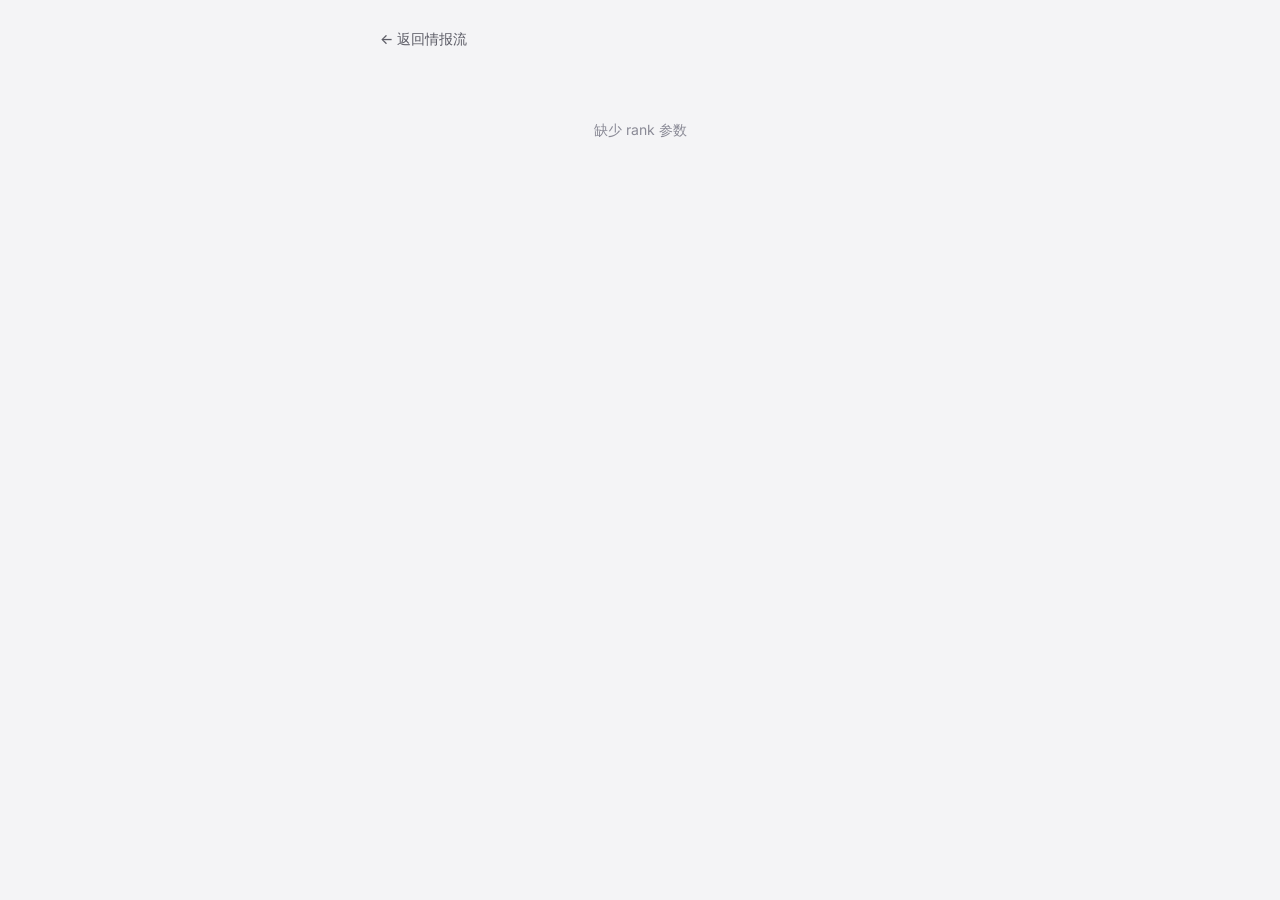
==== web/detail.html @ 74d7f3e4 "initial creator scout prototype" ====
<!DOCTYPE html>
<html lang="zh-CN">
  <head>
    <meta charset="UTF-8" />
    <meta name="viewport" content="width=device-width, initial-scale=1, viewport-fit=cover" />
    <title>Creator 完整分析 · Scout</title>
    <link rel="preconnect" href="https://fonts.googleapis.com" />
    <link rel="preconnect" href="https://fonts.gstatic.com" crossorigin />
    <link
      href="https://fonts.googleapis.com/css2?family=Instrument+Serif:ital@0;1&family=Inter:wght@400;500;600&display=swap"
      rel="stylesheet"
    />
    <link rel="stylesheet" href="css/app.css" />
  </head>
  <body class="detail-page">
    <div class="page detail-layout">
      <header class="detail-header">
        <a class="back-link" href="index.html">← 返回情报流</a>
      </header>

      <article class="detail-article" id="detail-root" hidden>
        <div class="detail-hero">
          <a class="avatar-link channel-link" data-avatar-link href="#" target="_blank" rel="noopener noreferrer">
            <img class="avatar-img avatar-img--lg" data-avatar-img alt="" hidden />
            <span class="avatar-fallback avatar-fallback--lg" data-avatar-fallback></span>
          </a>
          <div class="detail-identity">
            <a class="creator-name-link channel-link" data-name-link href="#" target="_blank" rel="noopener noreferrer">
              <h1 class="detail-name" data-name></h1>
            </a>
            <p class="detail-sub" data-sub></p>
          </div>
        </div>

        <section class="detail-section">
          <h2 class="detail-section-title">完整推荐分析</h2>
          <div id="detail-recommendation"></div>
        </section>

        <section class="detail-section">
          <h2 class="detail-section-title">运营观察（原始）</h2>
          <p class="detail-paragraph" data-scout-raw></p>
        </section>

        <section class="detail-section">
          <h2 class="detail-section-title">数据简评</h2>
          <p class="detail-paragraph" data-highlight></p>
        </section>

        <section class="detail-section">
          <h2 class="detail-section-title">核心数据</h2>
          <div class="detail-stats" data-stats></div>
        </section>

        <section class="detail-section">
          <h2 class="detail-section-title">代表视频</h2>
          <a class="video-card video-card--detail" data-video-link href="#" target="_blank" rel="noopener noreferrer">
            <img class="video-thumb" data-video-thumb alt="" />
            <div class="video-card-body">
              <span class="video-title" data-video-title></span>
              <span class="video-meta" data-video-meta></span>
            </div>
          </a>
        </section>

        <p class="detail-signal" data-signal></p>
      </article>

      <p class="empty-state" id="detail-empty" hidden>未找到该创作者</p>
    </div>

    <script src="js/detail.js" type="module"></script>
  </body>
</html>
---- web/css/app.css ----
:root {
  --bg: #f4f4f6;
  --surface: #ffffff;
  --text: #111114;
  --text-secondary: #5c5c66;
  --text-muted: #8a8a96;
  --border: rgba(17, 17, 20, 0.08);
  --accent: #5b5bd6;
  --accent-soft: rgba(91, 91, 214, 0.12);
  --radius-lg: 20px;
  --radius-md: 14px;
  --shadow: 0 12px 40px rgba(17, 17, 20, 0.06);
  --font: "Inter", system-ui, -apple-system, sans-serif;
  --font-serif: "Instrument Serif", Georgia, serif;
  --max-width: 520px;
}

*,
*::before,
*::after {
  box-sizing: border-box;
}

html,
body {
  margin: 0;
  min-height: 100%;
  background: var(--bg);
  color: var(--text);
  font-family: var(--font);
  -webkit-font-smoothing: antialiased;
}

body {
  padding: env(safe-area-inset-top) 0 env(safe-area-inset-bottom);
}

.page {
  max-width: 640px;
  margin: 0 auto;
  padding: 28px 20px 48px;
}

.site-header {
  display: flex;
  justify-content: space-between;
  align-items: flex-start;
  gap: 16px;
  margin-bottom: 28px;
}

.brand {
  display: flex;
  gap: 12px;
  align-items: center;
}

.brand-mark {
  width: 10px;
  height: 10px;
  border-radius: 50%;
  background: var(--accent);
  box-shadow: 0 0 0 6px var(--accent-soft);
  flex-shrink: 0;
  margin-top: 6px;
}

.brand-kicker {
  margin: 0;
  font-size: 11px;
  letter-spacing: 0.08em;
  text-transform: uppercase;
  color: var(--text-muted);
}

.brand-title {
  margin: 2px 0 0;
  font-size: 18px;
  font-weight: 600;
  letter-spacing: -0.02em;
}

.meta {
  margin: 4px 0 0;
  font-size: 12px;
  color: var(--text-muted);
  text-align: right;
  white-space: nowrap;
}

.brief {
  margin-bottom: 36px;
}

.brief-title {
  margin: 0 0 16px;
  font-family: var(--font-serif);
  font-size: 28px;
  font-weight: 400;
  letter-spacing: -0.02em;
  line-height: 1.15;
}

.brief-body p {
  margin: 0 0 14px;
  font-size: 15px;
  line-height: 1.65;
  color: var(--text-secondary);
}

.brief-body p:last-child {
  margin-bottom: 0;
}

.brief-footnote {
  margin: 12px 0 0;
  font-size: 12px;
  line-height: 1.5;
  color: var(--text-muted);
}

.feed-head {
  display: flex;
  justify-content: space-between;
  align-items: baseline;
  margin-bottom: 16px;
}

.feed-title {
  margin: 0;
  font-size: 13px;
  font-weight: 600;
  letter-spacing: 0.04em;
  text-transform: uppercase;
  color: var(--text-muted);
}

.feed-hint {
  margin: 0;
  font-size: 12px;
  color: var(--text-muted);
}

.carousel-wrap {
  position: relative;
  display: flex;
  align-items: center;
  gap: 4px;
}

.carousel {
  flex: 1;
  overflow-x: auto;
  overflow-y: hidden;
  scroll-snap-type: x mandatory;
  scroll-behavior: smooth;
  -webkit-overflow-scrolling: touch;
  scrollbar-width: none;
  overscroll-behavior-x: contain;
  outline: none;
}

.carousel::-webkit-scrollbar {
  display: none;
}

.carousel-track {
  display: flex;
  padding: 4px 0 12px;
}

.creator-card {
  flex: 0 0 100%;
  width: 100%;
  max-width: var(--max-width);
  margin: 0 auto;
  scroll-snap-align: center;
  background: var(--surface);
  border: 1px solid var(--border);
  border-radius: var(--radius-lg);
  box-shadow: var(--shadow);
  padding: 22px 20px 18px;
}

.card-top {
  display: flex;
  gap: 14px;
  margin-bottom: 22px;
}

.avatar-link {
  position: relative;
  width: 52px;
  height: 52px;
  flex-shrink: 0;
  border-radius: 16px;
  overflow: hidden;
  text-decoration: none;
  transition: transform 0.15s ease, box-shadow 0.15s ease;
}

.avatar-link:hover {
  transform: scale(1.04);
  box-shadow: 0 6px 20px rgba(91, 91, 214, 0.22);
}

.avatar-link:focus-visible {
  outline: 2px solid var(--accent);
  outline-offset: 2px;
}

.avatar-img {
  width: 100%;
  height: 100%;
  object-fit: cover;
  display: block;
}

.avatar-fallback {
  width: 100%;
  height: 100%;
  border-radius: 16px;
  display: grid;
  place-items: center;
  font-size: 18px;
  font-weight: 600;
  color: #fff;
  letter-spacing: -0.02em;
}

.identity {
  flex: 1;
  min-width: 0;
}

.name-row {
  display: flex;
  align-items: center;
  gap: 8px;
  flex-wrap: wrap;
}

.creator-name-link {
  text-decoration: none;
  color: inherit;
  border-radius: 6px;
  transition: color 0.15s ease;
}

.creator-name-link:hover .creator-name {
  color: var(--accent);
}

.creator-name-link:focus-visible {
  outline: 2px solid var(--accent);
  outline-offset: 2px;
}

.creator-name {
  margin: 0;
  font-size: 20px;
  font-weight: 600;
  letter-spacing: -0.03em;
  transition: color 0.15s ease;
}

.creator-subs {
  margin: 4px 0 0;
  font-size: 13px;
  font-weight: 500;
  color: var(--text-muted);
  letter-spacing: -0.01em;
}

.tier-badge {
  font-size: 11px;
  font-weight: 600;
  padding: 4px 8px;
  border-radius: 999px;
  background: var(--accent-soft);
  color: var(--accent);
}

.tier-badge[data-tier-level="极高"],
.tier-badge[data-tier-level="高"] {
  background: rgba(34, 150, 110, 0.12);
  color: #1a7a5c;
}

.tier-badge[data-tier-level="中"] {
  background: rgba(200, 140, 40, 0.14);
  color: #9a6b12;
}

.tier-badge[data-tier-level="低"] {
  background: rgba(120, 120, 130, 0.12);
  color: var(--text-secondary);
}

.card-block {
  margin-bottom: 18px;
}

.card-verdict {
  margin-bottom: 18px;
}

.verdict-text {
  margin: 0;
  font-size: 20px;
  line-height: 1.45;
  font-weight: 500;
  letter-spacing: -0.03em;
  color: var(--text);
}

.scout-block {
  margin-bottom: 16px;
}

.scout-lines {
  display: flex;
  flex-direction: column;
  gap: 6px;
}

.scout-line {
  margin: 0;
  font-size: 14px;
  line-height: 1.5;
  color: var(--text-secondary);
}

.block-label {
  margin: 0 0 8px;
  font-size: 11px;
  font-weight: 600;
  letter-spacing: 0.06em;
  text-transform: uppercase;
  color: var(--text-muted);
}

.stats-row {
  display: grid;
  grid-template-columns: repeat(3, 1fr);
  gap: 8px;
  margin-bottom: 16px;
}

.stat {
  background: var(--bg);
  border-radius: var(--radius-md);
  padding: 12px 10px;
  text-align: center;
}

.stat-label {
  display: block;
  font-size: 10px;
  font-weight: 600;
  letter-spacing: 0.05em;
  text-transform: uppercase;
  color: var(--text-muted);
  margin-bottom: 6px;
}

.stat-value {
  font-size: 14px;
  font-weight: 600;
  letter-spacing: -0.02em;
}

.video-card {
  display: block;
  text-decoration: none;
  color: inherit;
  border-radius: var(--radius-md);
  overflow: hidden;
  background: var(--bg);
  transition: transform 0.15s ease, box-shadow 0.15s ease;
}

.video-card:hover {
  transform: translateY(-1px);
  box-shadow: 0 8px 24px rgba(17, 17, 20, 0.08);
}

.video-thumb {
  width: 100%;
  aspect-ratio: 16 / 9;
  object-fit: cover;
  display: block;
  background: #e8e8ec;
}

.video-card-body {
  padding: 12px 14px 14px;
}

.video-title {
  display: -webkit-box;
  -webkit-line-clamp: 2;
  -webkit-box-orient: vertical;
  overflow: hidden;
  font-size: 14px;
  line-height: 1.4;
  font-weight: 500;
  margin-bottom: 4px;
}

.video-meta {
  font-size: 12px;
  color: var(--text-muted);
}

.detail-cta {
  display: block;
  margin-top: 4px;
  padding-top: 14px;
  border-top: 1px solid var(--border);
  font-size: 14px;
  font-weight: 500;
  color: var(--accent);
  text-decoration: none;
  text-align: center;
  transition: color 0.15s ease;
}

.detail-cta:hover {
  color: #4343b0;
}

/* —— Detail page —— */
.detail-page .page {
  max-width: 560px;
}

.detail-header {
  margin-bottom: 24px;
}

.back-link {
  font-size: 14px;
  font-weight: 500;
  color: var(--text-secondary);
  text-decoration: none;
}

.back-link:hover {
  color: var(--accent);
}

.detail-hero {
  display: flex;
  gap: 16px;
  align-items: center;
  margin-bottom: 28px;
}

.avatar-img--lg,
.avatar-fallback--lg {
  width: 64px;
  height: 64px;
  border-radius: 18px;
}

.detail-name {
  margin: 0;
  font-size: 24px;
  font-weight: 600;
  letter-spacing: -0.03em;
}

.detail-sub {
  margin: 6px 0 0;
  font-size: 14px;
  color: var(--text-muted);
}

.detail-section {
  margin-bottom: 28px;
}

.detail-section-title {
  margin: 0 0 12px;
  font-size: 11px;
  font-weight: 600;
  letter-spacing: 0.06em;
  text-transform: uppercase;
  color: var(--text-muted);
}

.detail-paragraph {
  margin: 0 0 10px;
  font-size: 15px;
  line-height: 1.65;
  color: var(--text-secondary);
}

.detail-rec-block {
  margin-bottom: 16px;
}

.detail-rec-label {
  display: inline-block;
  font-size: 11px;
  font-weight: 600;
  letter-spacing: 0.05em;
  text-transform: uppercase;
  color: var(--accent);
  margin-bottom: 6px;
}

.detail-stats {
  display: grid;
  grid-template-columns: repeat(2, 1fr);
  gap: 10px;
}

.detail-stat {
  background: var(--bg);
  border-radius: var(--radius-md);
  padding: 12px;
}

.detail-stat-label {
  display: block;
  font-size: 10px;
  font-weight: 600;
  text-transform: uppercase;
  letter-spacing: 0.05em;
  color: var(--text-muted);
  margin-bottom: 4px;
}

.detail-stat-value {
  font-size: 14px;
  font-weight: 600;
}

.video-card--detail {
  background: var(--surface);
  border: 1px solid var(--border);
}

.detail-signal {
  font-size: 12px;
  color: var(--text-muted);
  text-align: center;
  margin-top: 8px;
}

.nav-btn {
  flex-shrink: 0;
  width: 36px;
  height: 36px;
  border: 1px solid var(--border);
  border-radius: 50%;
  background: var(--surface);
  color: var(--text);
  font-size: 22px;
  line-height: 1;
  cursor: pointer;
  display: none;
  align-items: center;
  justify-content: center;
  transition: background 0.15s ease, transform 0.1s ease;
}

.nav-btn:hover {
  background: #eeeef0;
}

.nav-btn:active {
  transform: scale(0.96);
}

@media (min-width: 560px) {
  .nav-btn {
    display: flex;
  }
}

.progress {
  display: flex;
  justify-content: center;
  gap: 6px;
  margin-top: 18px;
}

.progress-dot {
  width: 6px;
  height: 6px;
  border-radius: 50%;
  border: none;
  padding: 0;
  background: rgba(17, 17, 20, 0.15);
  cursor: pointer;
  transition: transform 0.15s ease, background 0.15s ease;
}

.progress-dot.is-active {
  background: var(--accent);
  transform: scale(1.25);
}

.empty-state {
  text-align: center;
  padding: 48px 20px;
  color: var(--text-muted);
  font-size: 14px;
}

@media (prefers-reduced-motion: reduce) {
  .carousel {
    scroll-behavior: auto;
  }
}
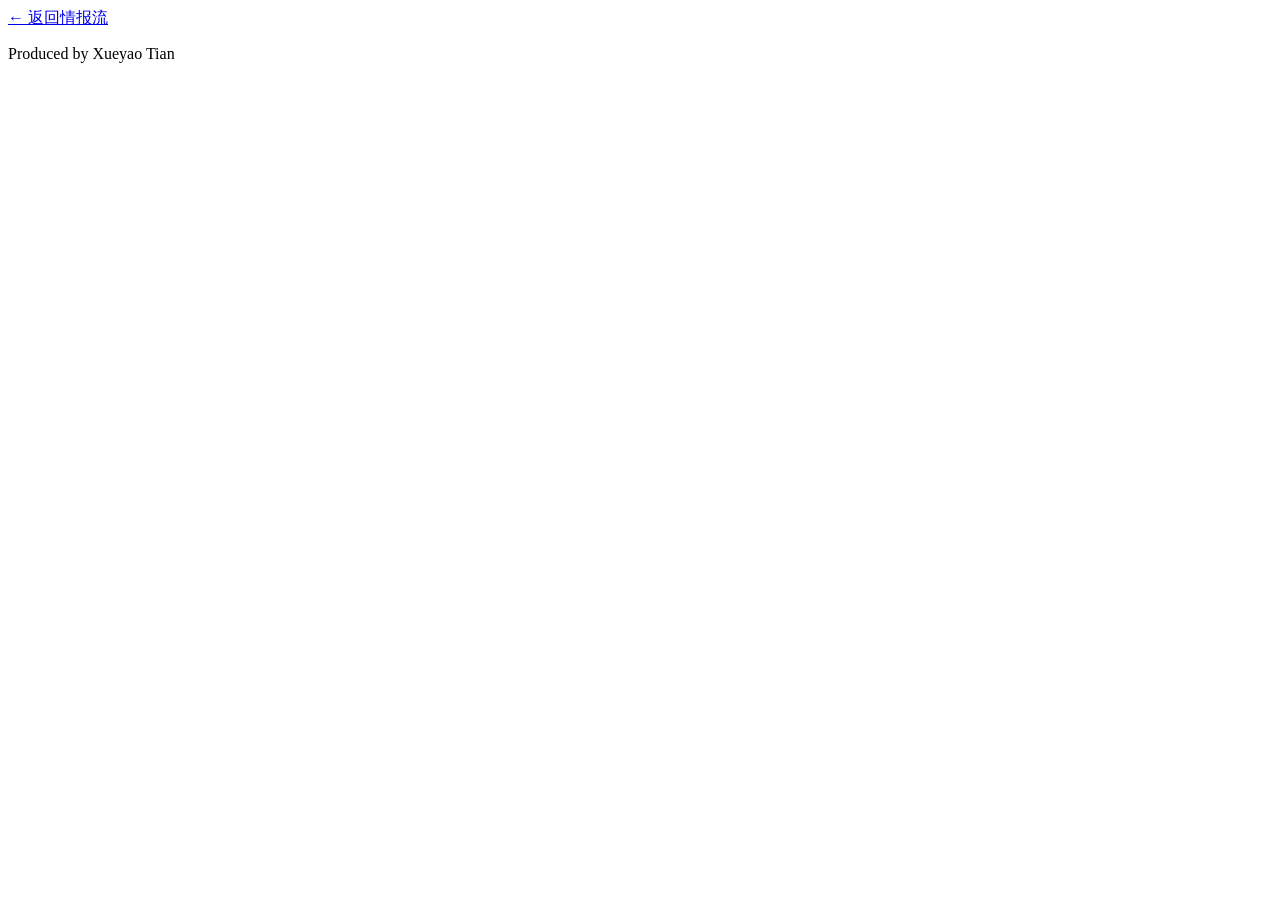
==== commit c7ce1736: "update latest creator scout report" ====
--- a/web/detail.html
+++ b/web/detail.html
@@ -10,12 +10,12 @@
       href="https://fonts.googleapis.com/css2?family=Instrument+Serif:ital@0;1&family=Inter:wght@400;500;600&display=swap"
       rel="stylesheet"
     />
-    <link rel="stylesheet" href="css/app.css" />
+    <link rel="stylesheet" href="/css/app.css" />
   </head>
   <body class="detail-page">
     <div class="page detail-layout">
       <header class="detail-header">
-        <a class="back-link" href="index.html">← 返回情报流</a>
+        <a class="back-link" href="/">← 返回情报流</a>
       </header>
 
       <article class="detail-article" id="detail-root" hidden>
@@ -67,8 +67,12 @@
       </article>
 
       <p class="empty-state" id="detail-empty" hidden>未找到该创作者</p>
+
+      <footer class="site-footer">
+        <p>Produced by Xueyao Tian</p>
+      </footer>
     </div>
 
-    <script src="js/detail.js" type="module"></script>
+    <script src="/js/detail.js" type="module"></script>
   </body>
 </html>
